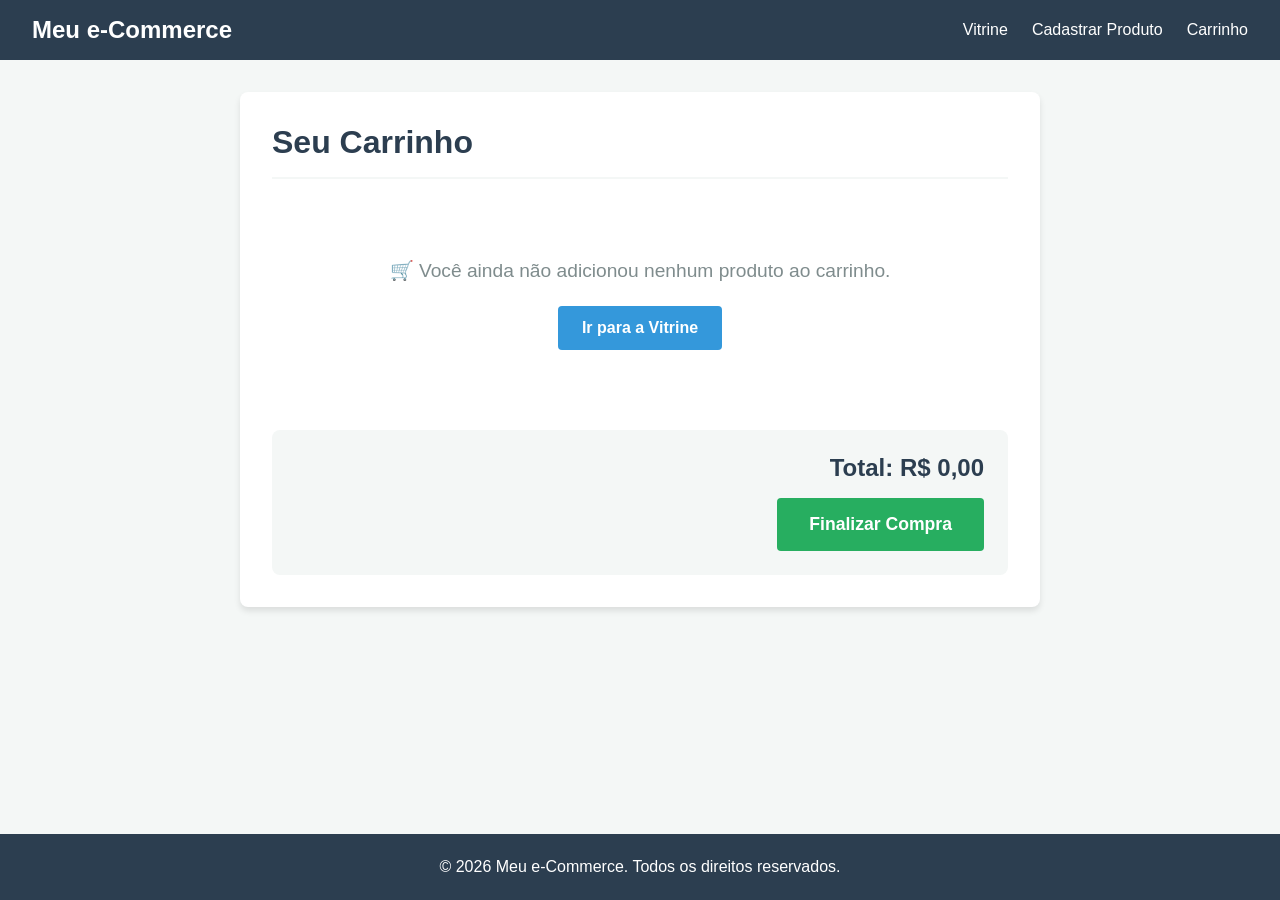
==== REA-Conteudo/codigo-ecommerce/carrinho/index.html @ d764ec49 "feat: mensagem de carrinho vazio" ====
<!DOCTYPE html>
<html lang="pt-BR">
<head>
    <meta charset="UTF-8">
    <meta name="viewport" content="width=device-width, initial-scale=1.0">
    <title>Carrinho</title>
    <link rel="stylesheet" href="../global.css">
    <link rel="stylesheet" href="style.css">
</head>
<body>
    <header>
        <div class="logo">Meu e-Commerce</div>
        <nav>
            <ul>
                <li><a href="../vitrine/">Vitrine</a></li>
                <li><a href="../formulario/">Cadastrar Produto</a></li>
                <li><a href="#">Carrinho</a></li>
            </ul>
        </nav>
    </header>

    <main>
        <div class="carrinho-container">
            <h1>Seu Carrinho</h1>
            
            <div class="itens-carrinho" id="listaCarrinho">
                
                <div id="mensagemVazia" class="carrinho-vazio">
                    <p>🛒 Você ainda não adicionou nenhum produto ao carrinho.</p>
                    <a href="../vitrine/" class="btn-voltar">Ir para a Vitrine</a>
                </div>

            </div>

            <div class="resumo-carrinho" id="resumoCarrinho">
                <h2>Total: <span id="valorTotal">R$ 0,00</span></h2>
                <button class="btn-finalizar">Finalizar Compra</button>
            </div>
        </div>
    </main>

    <footer>
        <p>&copy; 2026 Meu e-Commerce. Todos os direitos reservados.</p>
    </footer>
    <script src="script.js"></script>
</body>
</html>
---- REA-Conteudo/codigo-ecommerce/global.css ----
:root {
    --cor-primaria: #2c3e50;
    --cor-secundaria: #3498db;
    --cor-fundo: #f4f7f6;
    --cor-texto: #333;
}

* {
    margin: 0;
    padding: 0;
    box-sizing: border-box;
}

body {
    font-family: Arial, sans-serif;
    background-color: var(--cor-fundo);
    color: var(--cor-texto);
    display: flex;
    flex-direction: column;
    min-height: 100vh;
}

main {
    flex: 1;
    padding: 2rem;
}

header {
    background-color: var(--cor-primaria);
    color: white;
    padding: 1rem 2rem;
    display: flex;
    justify-content: space-between;
    align-items: center;
}

header .logo {
    font-size: 1.5rem;
    font-weight: bold;
}

header nav ul {
    list-style: none;
    display: flex;
    gap: 1.5rem;
}

header nav ul li a {
    color: white;
    text-decoration: none;
    transition: color 0.3s;
}

header nav ul li a:hover {
    color: var(--cor-secundaria);
}

footer {
    background-color: var(--cor-primaria);
    color: white;
    text-align: center;
    padding: 1.5rem;
    margin-top: auto;
}
---- REA-Conteudo/codigo-ecommerce/carrinho/style.css ----
.carrinho-container {
    max-width: 800px;
    margin: 0 auto;
    background-color: white;
    padding: 2rem;
    border-radius: 8px;
    box-shadow: 0 4px 6px rgba(0, 0, 0, 0.1);
}

.carrinho-container h1 {
    margin-bottom: 2rem;
    color: var(--cor-primaria);
    border-bottom: 2px solid var(--cor-fundo);
    padding-bottom: 1rem;
}

.itens-carrinho {
    display: flex;
    flex-direction: column;
    gap: 1.5rem;
    margin-bottom: 2rem;
}

.item {
    display: flex;
    align-items: center;
    justify-content: space-between;
    padding-bottom: 1.5rem;
    border-bottom: 1px solid #eee;
}

.item img {
    width: 80px;
    height: 80px;
    object-fit: cover;
    border-radius: 4px;
}

.item-info {
    flex: 1;
    padding: 0 1.5rem;
}

.item-info h3 {
    font-size: 1.1rem;
    margin-bottom: 0.5rem;
}

.item-info .preco {
    font-weight: bold;
    color: var(--cor-secundaria);
}

.item-acoes {
    display: flex;
    align-items: center;
    gap: 1rem;
}

.qtd-input {
    width: 60px;
    padding: 0.5rem;
    border: 1px solid #ccc;
    border-radius: 4px;
    text-align: center;
}

.btn-remover {
    background-color: #e74c3c;
    color: white;
    border: none;
    padding: 0.5rem 1rem;
    border-radius: 4px;
    cursor: pointer;
    transition: background-color 0.3s;
}

.btn-remover:hover {
    background-color: #c0392b;
}

.resumo-carrinho {
    text-align: right;
    background-color: var(--cor-fundo);
    padding: 1.5rem;
    border-radius: 8px;
}

.resumo-carrinho h2 {
    margin-bottom: 1rem;
    color: var(--cor-primaria);
}

.btn-finalizar {
    background-color: #27ae60;
    color: white;
    border: none;
    padding: 1rem 2rem;
    border-radius: 4px;
    font-size: 1.1rem;
    font-weight: bold;
    cursor: pointer;
    transition: background-color 0.3s;
}

.btn-finalizar:hover {
    background-color: #219653;
}

.carrinho-vazio {
    text-align: center;
    padding: 3rem 1rem;
    color: #7f8c8d;
}

.carrinho-vazio p {
    font-size: 1.2rem;
    margin-bottom: 1.5rem;
}

.btn-voltar {
    display: inline-block;
    background-color: var(--cor-secundaria);
    color: white;
    text-decoration: none;
    padding: 0.8rem 1.5rem;
    border-radius: 4px;
    font-weight: bold;
    transition: background-color 0.3s;
}

.btn-voltar:hover {
    background-color: #2980b9;
}
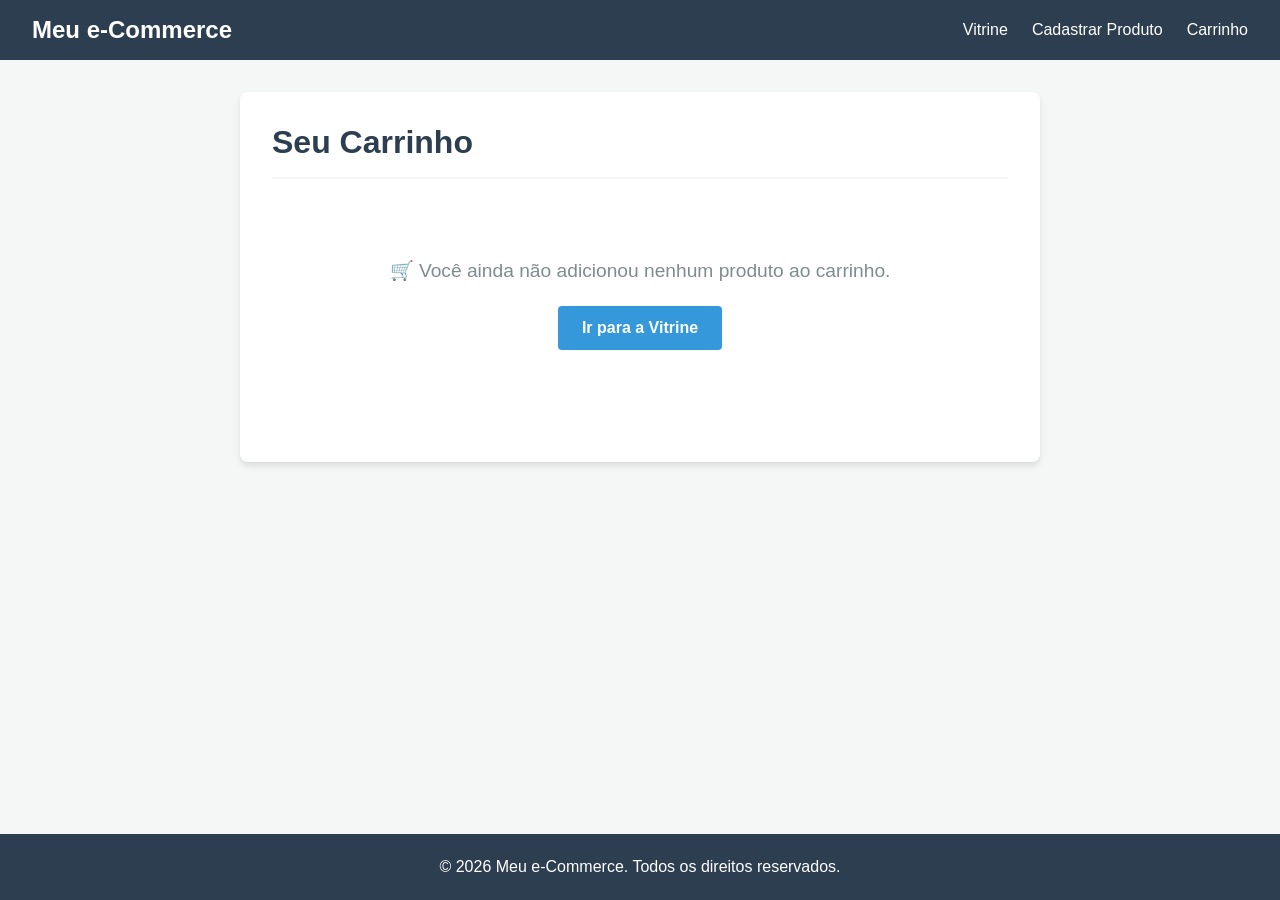
==== commit 8507624b: "feat: renderização do carrinho na tela + mudança minima na lógica de oculto" ====
--- a/REA-Conteudo/codigo-ecommerce/carrinho/index.html
+++ b/REA-Conteudo/codigo-ecommerce/carrinho/index.html
@@ -23,17 +23,17 @@
         <div class="carrinho-container">
             <h1>Seu Carrinho</h1>
             
-            <div class="itens-carrinho" id="listaCarrinho">
+            <div class="itens-carrinho">
                 
-                <div id="mensagemVazia" class="carrinho-vazio">
+                <div class="carrinho-vazio oculto">
                     <p>🛒 Você ainda não adicionou nenhum produto ao carrinho.</p>
                     <a href="../vitrine/" class="btn-voltar">Ir para a Vitrine</a>
                 </div>
 
             </div>
 
-            <div class="resumo-carrinho" id="resumoCarrinho">
-                <h2>Total: <span id="valorTotal">R$ 0,00</span></h2>
+            <div class="resumo-carrinho oculto">
+                <h2>Total: <span class="valor-total">R$ 0,00</span></h2>
                 <button class="btn-finalizar">Finalizar Compra</button>
             </div>
         </div>
--- a/REA-Conteudo/codigo-ecommerce/global.css
+++ b/REA-Conteudo/codigo-ecommerce/global.css
@@ -61,4 +61,8 @@
     text-align: center;
     padding: 1.5rem;
     margin-top: auto;
+}
+
+.oculto {
+    display: none !important;
 }
--- a/REA-Conteudo/codigo-ecommerce/carrinho/style.css
+++ b/REA-Conteudo/codigo-ecommerce/carrinho/style.css
@@ -24,16 +24,34 @@
 .item {
     display: flex;
     align-items: center;
-    justify-content: space-between;
+    gap: 1.5rem;
     padding-bottom: 1.5rem;
     border-bottom: 1px solid #eee;
 }
 
 .item img {
-    width: 80px;
-    height: 80px;
+    width: 100px;
+    height: 100px;
     object-fit: cover;
-    border-radius: 4px;
+    border-radius: 8px;
+}
+
+.item-detalhes {
+    flex: 1; 
+    display: flex;
+    flex-direction: column;
+    gap: 0.5rem;
+}
+
+.item-detalhes h3 {
+    font-size: 1.1rem;
+    color: var(--cor-primaria);
+    margin: 0;
+}
+
+.preco-unitario {
+    color: #7f8c8d;
+    font-size: 0.95rem;
 }
 
 .item-info {
@@ -55,6 +73,7 @@
     display: flex;
     align-items: center;
     gap: 1rem;
+    margin-top: 0.5rem;
 }
 
 .qtd-input {
@@ -66,17 +85,27 @@
 }
 
 .btn-remover {
-    background-color: #e74c3c;
-    color: white;
+    background: none;
+    color: #e74c3c;
     border: none;
-    padding: 0.5rem 1rem;
-    border-radius: 4px;
+    font-size: 0.9rem;
+    font-weight: bold;
     cursor: pointer;
-    transition: background-color 0.3s;
 }
 
 .btn-remover:hover {
-    background-color: #c0392b;
+    color: #c0392b;
+}
+
+.item-total {
+    text-align: right;
+    min-width: 120px;
+}
+
+.preco-subtotal {
+    font-size: 1.4rem;
+    font-weight: bold;
+    color: var(--cor-secundaria);
 }
 
 .resumo-carrinho {
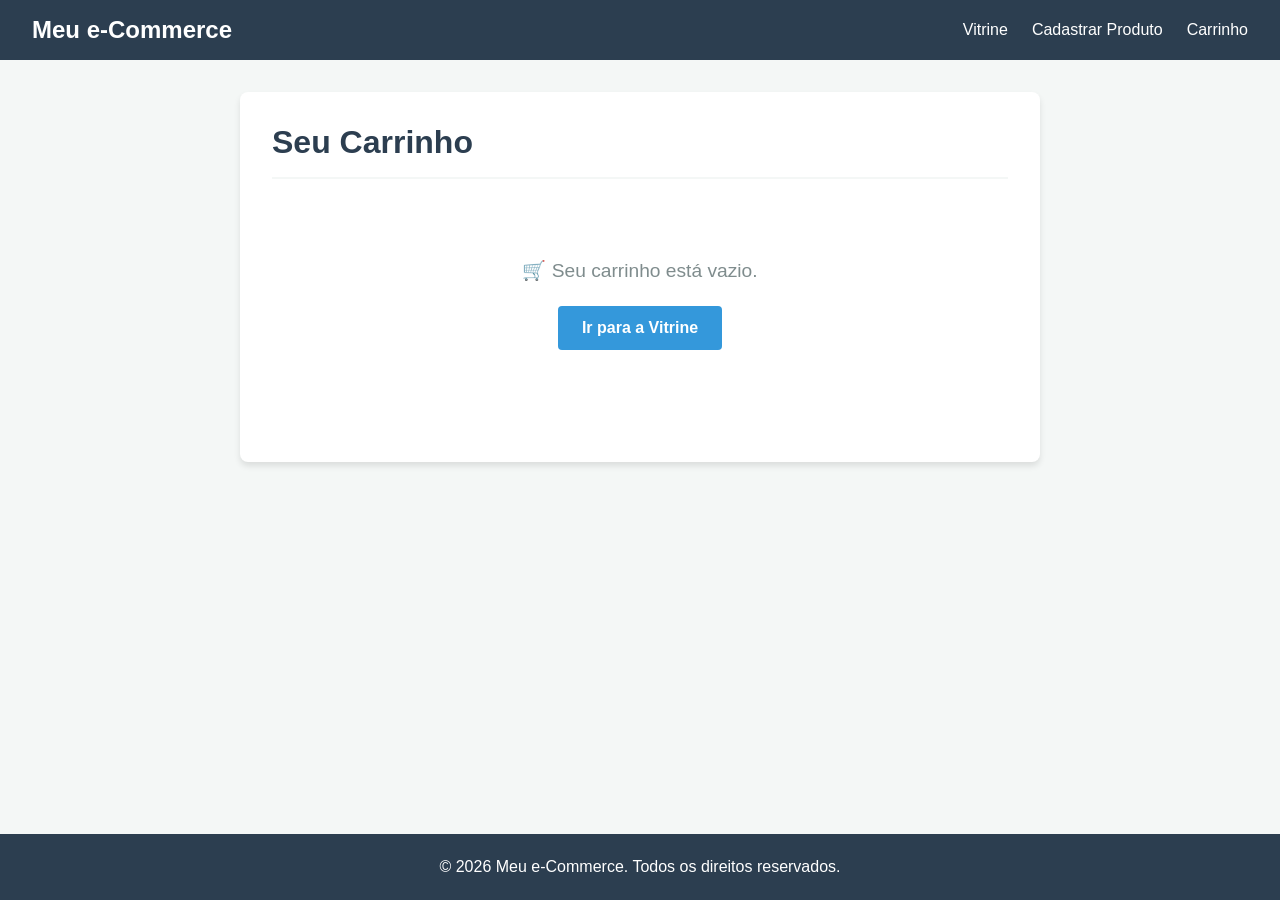
==== commit f1f5405e: "feat: função de finalizar compra, pegando os produtos do carrinho e abrindo link para enviar mensage" ====
--- a/REA-Conteudo/codigo-ecommerce/carrinho/index.html
+++ b/REA-Conteudo/codigo-ecommerce/carrinho/index.html
@@ -26,7 +26,7 @@
             <div class="itens-carrinho">
                 
                 <div class="carrinho-vazio oculto">
-                    <p>🛒 Você ainda não adicionou nenhum produto ao carrinho.</p>
+                    <p>🛒 Seu carrinho está vazio.</p>
                     <a href="../vitrine/" class="btn-voltar">Ir para a Vitrine</a>
                 </div>
 
@@ -34,7 +34,7 @@
 
             <div class="resumo-carrinho oculto">
                 <h2>Total: <span class="valor-total">R$ 0,00</span></h2>
-                <button class="btn-finalizar">Finalizar Compra</button>
+                <button onclick="finalizarCompra()" class="btn-finalizar">Finalizar Compra</button>
             </div>
         </div>
     </main>
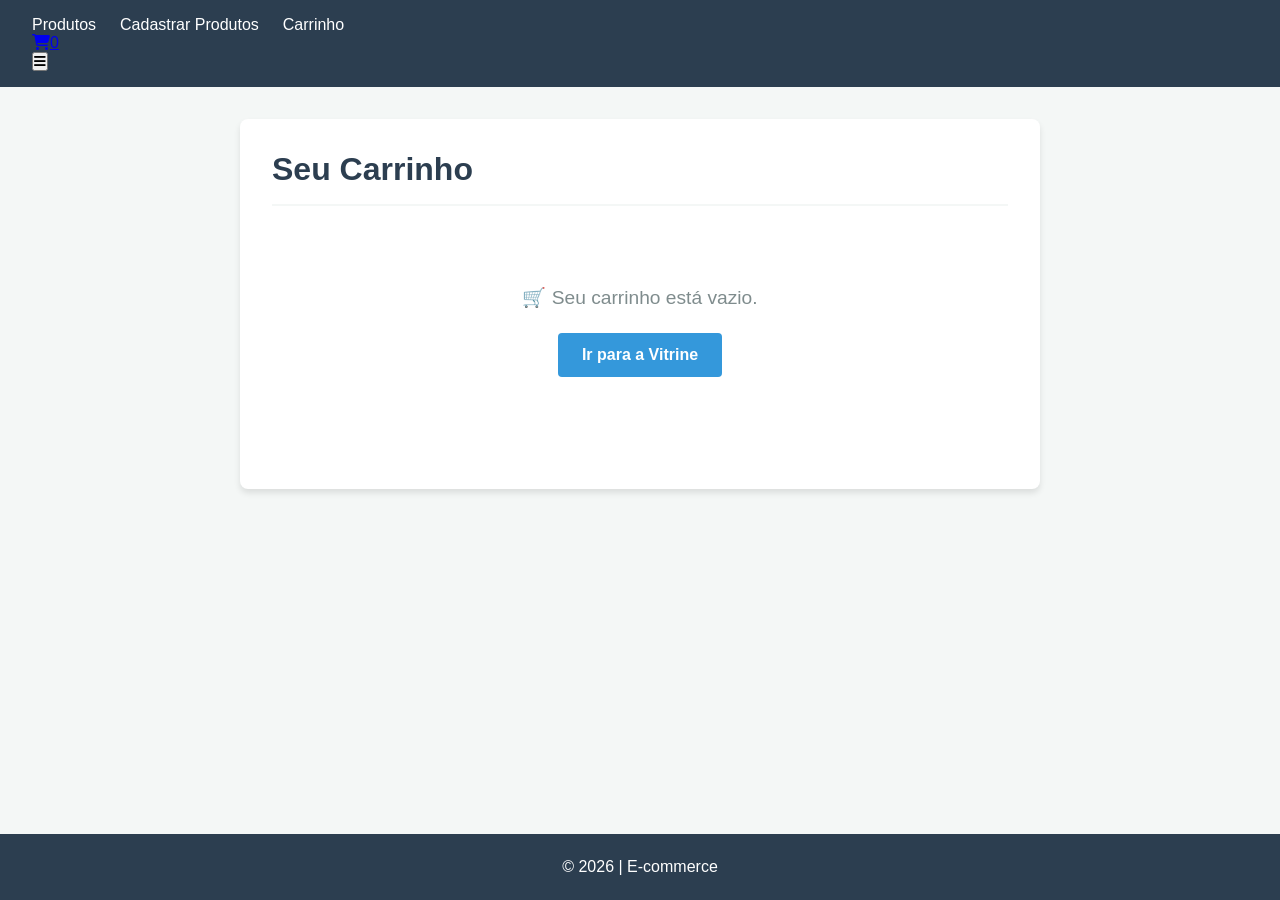
==== commit b2de272b: "refactor: padronização dos headers e footers das páginas" ====
--- a/REA-Conteudo/codigo-ecommerce/carrinho/index.html
+++ b/REA-Conteudo/codigo-ecommerce/carrinho/index.html
@@ -1,22 +1,32 @@
 <!DOCTYPE html>
 <html lang="pt-BR">
+
 <head>
     <meta charset="UTF-8">
     <meta name="viewport" content="width=device-width, initial-scale=1.0">
     <title>Carrinho</title>
     <link rel="stylesheet" href="../global.css">
     <link rel="stylesheet" href="style.css">
+    <link rel="stylesheet" href="https://cdnjs.cloudflare.com/ajax/libs/font-awesome/6.4.0/css/all.min.css">
+    <link href="https://fonts.googleapis.com/css2?family=Inter:wght@300;400;500;600;700&display=swap" rel="stylesheet">
 </head>
+
 <body>
     <header>
-        <div class="logo">Meu e-Commerce</div>
+    <div class="header-container">
         <nav>
-            <ul>
-                <li><a href="../vitrine/">Vitrine</a></li>
-                <li><a href="../formulario/">Cadastrar Produto</a></li>
-                <li><a href="#">Carrinho</a></li>
+        <ul class="nav-menu">
+          <li class="nav-item"><a href="../vitrine/" class="nav-link">Produtos</a>
+          <li class="nav-item"><a href="../formulario/" class="nav-link">Cadastrar Produtos</a>
+          <li class="nav-item"><a href="#" class="nav-link">Carrinho</a>
+          </li>
             </ul>
         </nav>
+      <div class="header-actions">
+        <a href="#" class="icon-btn"><i class="fa-solid fa-cart-shopping"></i><span class="cart-count">0</span></a>
+      </div>
+      <button class="mobile-menu-btn"><i class="fa-solid fa-bars"></i></button>
+    </div>
     </header>
 
     <main>
@@ -30,6 +40,22 @@
                     <a href="../vitrine/" class="btn-voltar">Ir para a Vitrine</a>
                 </div>
 
+                <!-- EXEMPLO PARA A AULA DE HTML, CSS, acho que dá pra remover na de js pra colocar os itens conforme estão no localStorage -->
+                <!-- <div class="item">
+                    <img src="https://images.kabum.com.br/produtos/fotos/sync_mirakl/400945/xlarge/SSD-Kingston-Nv2-500GB-M-2-2280-NVME-PCIE-4-0-X4-Leitura-3500MB-s-E-Grava-o-2100MB-s-Preto-Snv2s-500g_1777055952.jpg" alt="SSD-Kingston-Nv2-500GB-M-2">
+                    <div class="item-detalhes"">
+                <h3>SSD Kingston Nv2 500GB, M.2 2280, NVME PCIE 4.0 X4, Leitura 3500MB/s E Gravação 2100MB/s, Preto - Snv2s/500g</h3>
+                <p class=" preco-unitario">R$ 707,85</p>
+                        <div class="item-acoes">
+                            <input type="number" value='1' min="1" class="qtd-input">
+                            <button class="btn-remover">Excluir</button>
+                        </div>
+                    </div>
+                    <div class="item-total">
+                        <p class="preco-subtotal">R$ 707,85</p>
+                    </div>
+                </div> -->
+
             </div>
 
             <div class="resumo-carrinho oculto">
@@ -40,8 +66,9 @@
     </main>
 
     <footer>
-        <p>&copy; 2026 Meu e-Commerce. Todos os direitos reservados.</p>
+        <p>&copy; 2026 | E-commerce</p>
     </footer>
     <script src="script.js"></script>
 </body>
+
 </html>
--- a/REA-Conteudo/codigo-ecommerce/carrinho/style.css
+++ b/REA-Conteudo/codigo-ecommerce/carrinho/style.css
@@ -31,7 +31,7 @@
 
 .item img {
     width: 100px;
-    height: 100px;
+    max-height: 100px;
     object-fit: cover;
     border-radius: 8px;
 }
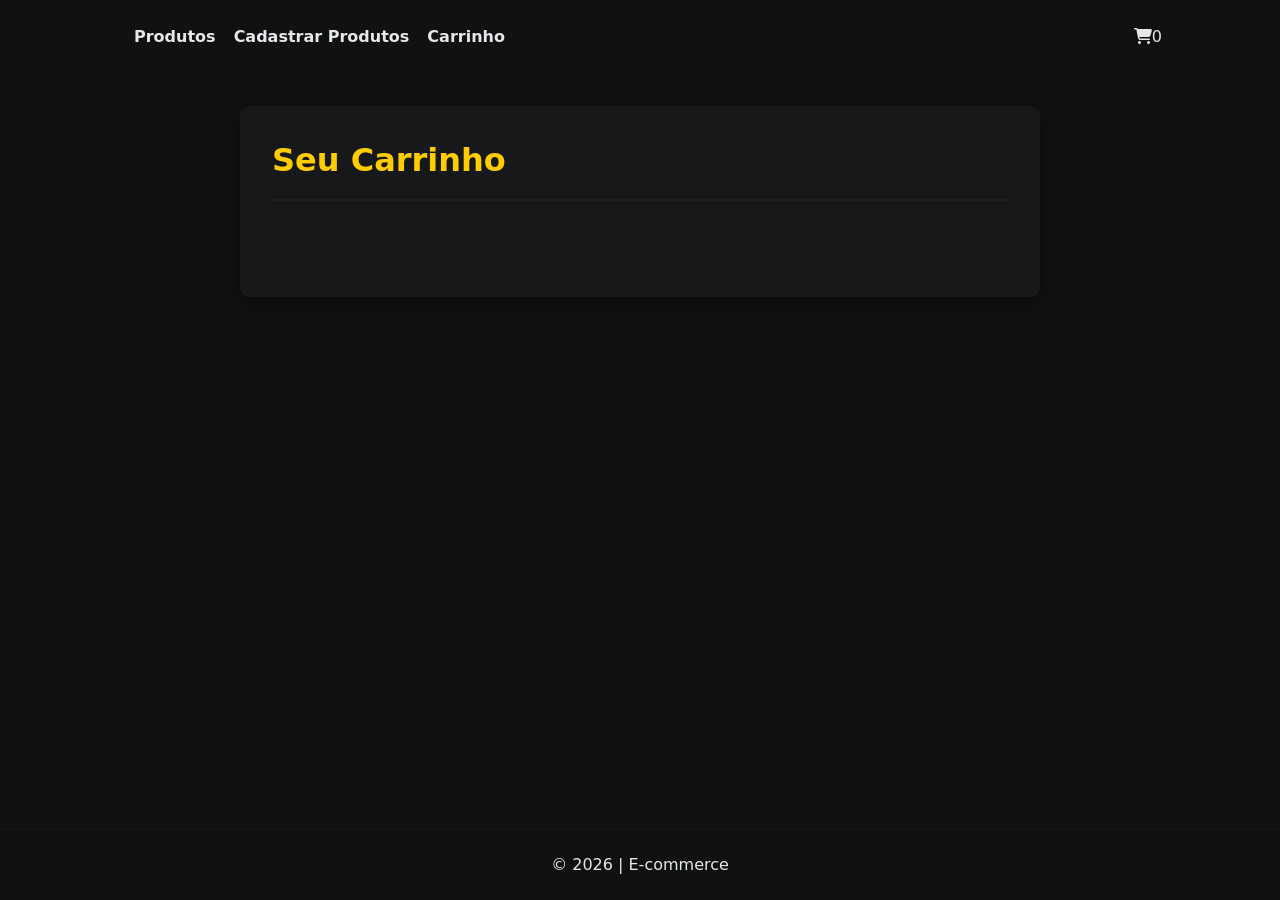
==== commit eae8d7bf: "style: definição de tab dos arquivos como 2 espaços + uso da opção de formatar documento do vscode" ====
--- a/REA-Conteudo/codigo-ecommerce/carrinho/index.html
+++ b/REA-Conteudo/codigo-ecommerce/carrinho/index.html
@@ -2,46 +2,45 @@
 <html lang="pt-BR">
 
 <head>
-    <meta charset="UTF-8">
-    <meta name="viewport" content="width=device-width, initial-scale=1.0">
-    <title>Carrinho</title>
-    <link rel="stylesheet" href="../global.css">
-    <link rel="stylesheet" href="style.css">
-    <link rel="stylesheet" href="https://cdnjs.cloudflare.com/ajax/libs/font-awesome/6.4.0/css/all.min.css">
-    <link href="https://fonts.googleapis.com/css2?family=Inter:wght@300;400;500;600;700&display=swap" rel="stylesheet">
+  <meta charset="UTF-8">
+  <meta name="viewport" content="width=device-width, initial-scale=1.0">
+  <title>Carrinho</title>
+  <link rel="stylesheet" href="../global.css">
+  <link rel="stylesheet" href="style.css">
+  <link rel="stylesheet" href="https://cdnjs.cloudflare.com/ajax/libs/font-awesome/6.4.0/css/all.min.css">
+  <link href="https://fonts.googleapis.com/css2?family=Inter:wght@300;400;500;600;700&display=swap" rel="stylesheet">
 </head>
 
 <body>
-    <header>
+  <header>
     <div class="header-container">
-        <nav>
+      <nav>
         <ul class="nav-menu">
-          <li class="nav-item"><a href="../vitrine/" class="nav-link">Produtos</a>
-          <li class="nav-item"><a href="../formulario/" class="nav-link">Cadastrar Produtos</a>
-          <li class="nav-item"><a href="#" class="nav-link">Carrinho</a>
-          </li>
-            </ul>
-        </nav>
+          <li class="nav-item"><a href="../vitrine/" class="nav-link">Produtos</a></li>
+          <li class="nav-item"><a href="../formulario/" class="nav-link">Cadastrar Produtos</a></li>
+          <li class="nav-item"><a href="#" class="nav-link">Carrinho</a></li>
+        </ul>
+      </nav>
       <div class="header-actions">
         <a href="#" class="icon-btn"><i class="fa-solid fa-cart-shopping"></i><span class="cart-count">0</span></a>
       </div>
       <button class="mobile-menu-btn"><i class="fa-solid fa-bars"></i></button>
     </div>
-    </header>
+  </header>
 
-    <main>
-        <div class="carrinho-container">
-            <h1>Seu Carrinho</h1>
-            
-            <div class="itens-carrinho">
-                
-                <div class="carrinho-vazio oculto">
-                    <p>🛒 Seu carrinho está vazio.</p>
-                    <a href="../vitrine/" class="btn-voltar">Ir para a Vitrine</a>
-                </div>
+  <main>
+    <div class="carrinho-container">
+      <h1>Seu Carrinho</h1>
 
-                <!-- EXEMPLO PARA A AULA DE HTML, CSS, acho que dá pra remover na de js pra colocar os itens conforme estão no localStorage -->
-                <!-- <div class="item">
+      <div class="itens-carrinho">
+
+        <div class="carrinho-vazio oculto">
+          <p>🛒 Seu carrinho está vazio.</p>
+          <a href="../vitrine/" class="btn-voltar">Ir para a Vitrine</a>
+        </div>
+
+        <!-- EXEMPLO PARA A AULA DE HTML, CSS, acho que dá pra remover na de js pra colocar os itens conforme estão no localStorage -->
+        <!-- <div class="item">
                     <img src="https://images.kabum.com.br/produtos/fotos/sync_mirakl/400945/xlarge/SSD-Kingston-Nv2-500GB-M-2-2280-NVME-PCIE-4-0-X4-Leitura-3500MB-s-E-Grava-o-2100MB-s-Preto-Snv2s-500g_1777055952.jpg" alt="SSD-Kingston-Nv2-500GB-M-2">
                     <div class="item-detalhes"">
                 <h3>SSD Kingston Nv2 500GB, M.2 2280, NVME PCIE 4.0 X4, Leitura 3500MB/s E Gravação 2100MB/s, Preto - Snv2s/500g</h3>
@@ -56,19 +55,19 @@
                     </div>
                 </div> -->
 
-            </div>
+      </div>
 
-            <div class="resumo-carrinho oculto">
-                <h2>Total: <span class="valor-total">R$ 0,00</span></h2>
-                <button onclick="finalizarCompra()" class="btn-finalizar">Finalizar Compra</button>
-            </div>
-        </div>
-    </main>
+      <div class="resumo-carrinho oculto">
+        <h2>Total: <span class="valor-total">R$ 0,00</span></h2>
+        <button onclick="finalizarCompra()" class="btn-finalizar">Finalizar Compra</button>
+      </div>
+    </div>
+  </main>
 
-    <footer>
-        <p>&copy; 2026 | E-commerce</p>
-    </footer>
-    <script src="script.js"></script>
+  <footer>
+    <p>&copy; 2026 | E-commerce</p>
+  </footer>
+  <script src="script.js"></script>
 </body>
 
 </html>
--- a/REA-Conteudo/codigo-ecommerce/global.css
+++ b/REA-Conteudo/codigo-ecommerce/global.css
@@ -1,68 +1,177 @@
 :root {
-    --cor-primaria: #2c3e50;
-    --cor-secundaria: #3498db;
-    --cor-fundo: #f4f7f6;
-    --cor-texto: #333;
+  --bg: #0f1113;
+  --surface: #17181a;
+  --accent: #ffcc00;
+  --muted: #9aa0a6;
+  --text: #e6e7e8;
+  --radius: 10px;
+  --container: 1100px;
+  --gap: 24px;
+  --transition: 200ms ease;
+  --font: 'Inter', system-ui, -apple-system, 'Segoe UI', Roboto, 'Helvetica Neue', Arial;
 }
 
 * {
-    margin: 0;
-    padding: 0;
-    box-sizing: border-box;
+  margin: 0;
+  padding: 0;
+  box-sizing: border-box;
+}
+
+html, body {
+  height: 100%;
 }
 
 body {
-    font-family: Arial, sans-serif;
-    background-color: var(--cor-fundo);
-    color: var(--cor-texto);
-    display: flex;
-    flex-direction: column;
-    min-height: 100vh;
+  background: var(--bg);
+  color: var(--text);
+  font-family: var(--font);
+  -webkit-font-smoothing: antialiased;
+  -moz-osx-font-smoothing: grayscale;
+  line-height: 1.4;
+  display: flex;
+  flex-direction: column;
+}
+
+a {
+  color: inherit;
+  text-decoration: none;
+  font-family: inherit;
+}
+
+button {
+  font-family: inherit;
+  cursor: pointer;
 }
 
 main {
-    flex: 1;
-    padding: 2rem;
+  flex: 1;
+  padding: 2rem;
 }
 
 header {
-    background-color: var(--cor-primaria);
-    color: white;
-    padding: 1rem 2rem;
-    display: flex;
-    justify-content: space-between;
-    align-items: center;
+  background: transparent;
+  padding: 18px 0;
 }
 
-header .logo {
-    font-size: 1.5rem;
-    font-weight: bold;
+.header-container {
+  max-width: var(--container);
+  margin: 0 auto;
+  padding: 0 20px;
+  display: flex;
+  align-items: center;
+  justify-content: space-between;
+  gap: 16px;
 }
 
-header nav ul {
-    list-style: none;
-    display: flex;
-    gap: 1.5rem;
+nav {
+  flex: 1;
+  margin-left: 24px;
 }
 
-header nav ul li a {
-    color: white;
-    text-decoration: none;
-    transition: color 0.3s;
+.nav-menu {
+  list-style: none;
+  display: flex;
+  gap: 18px;
+  align-items: center;
 }
 
-header nav ul li a:hover {
-    color: var(--cor-secundaria);
+.nav-link {
+  font-weight: 600;
+  transition: color var(--transition);
+}
+
+.nav-link:hover {
+  color: var(--accent);
+}
+
+.header-actions {
+  display: flex;
+  align-items: center;
+  gap: 8px;
+}
+
+.search-bar {
+  display: flex;
+  align-items: center;
+  background: var(--surface);
+  padding: 6px 8px;
+  border-radius: 8px;
+}
+
+.search-bar input {
+  border: 0;
+  background: transparent;
+  color: var(--text);
+  outline: none;
+  width: 180px;
+}
+
+.icon-btn {
+  background: transparent;
+  border: 0;
+  padding: 8px;
+  border-radius: 8px;
+  transition: background var(--transition);
+}
+
+.icon-btn:hover {
+  background: rgba(255,255,255,0.03);
+}
+
+.mobile-menu-btn {
+  display: none;
+  background: transparent;
+  border: 0;
+  color: var(--text);
+  font-size: 1.5rem;
 }
 
 footer {
-    background-color: var(--cor-primaria);
-    color: white;
-    text-align: center;
-    padding: 1.5rem;
-    margin-top: auto;
+  padding: 24px 0;
+  border-top: 1px solid rgba(255,255,255,0.03);
+  margin-top: auto;
+  text-align: center;
+}
+
+.footer-content {
+  color: var(--muted);
+  font-size: 0.9rem;
+}
+
+.toast {
+  position: fixed;
+  bottom: 20px;
+  right: 20px;
+  background-color: #27ae60;
+  color: white;
+  padding: 1rem 2rem;
+  border-radius: var(--radius);
+  box-shadow: 0 6px 18px rgba(0, 0, 0, 0.45);
+  font-weight: bold;
+  opacity: 0;
+  transform: translateY(20px);
+  transition: opacity 0.3s ease, transform 0.3s ease;
+  pointer-events: none;
+  z-index: 9999;
+}
+
+.toast.mostrar {
+  opacity: 1;
+  transform: translateY(0);
 }
 
 .oculto {
-    display: none !important;
+  display: none !important;
+}
+
+@media (max-width: 700px) {
+  .search-bar input {
+    width: 100px;
+  }
+  .nav-menu {
+    display: none;
+  }
+  .mobile-menu-btn {
+    display: inline-block;
+  }
 }
--- a/REA-Conteudo/codigo-ecommerce/carrinho/style.css
+++ b/REA-Conteudo/codigo-ecommerce/carrinho/style.css
@@ -1,163 +1,159 @@
 .carrinho-container {
-    max-width: 800px;
-    margin: 0 auto;
-    background-color: white;
-    padding: 2rem;
-    border-radius: 8px;
-    box-shadow: 0 4px 6px rgba(0, 0, 0, 0.1);
+  max-width: 800px;
+  margin: 0 auto;
+  background-color: var(--surface);
+  padding: 2rem;
+  border-radius: var(--radius);
+  box-shadow: 0 6px 18px rgba(0, 0, 0, 0.45);
 }
 
 .carrinho-container h1 {
-    margin-bottom: 2rem;
-    color: var(--cor-primaria);
-    border-bottom: 2px solid var(--cor-fundo);
-    padding-bottom: 1rem;
+  margin-bottom: 2rem;
+  color: var(--accent);
+  border-bottom: 2px solid rgba(255, 255, 255, 0.03);
+  padding-bottom: 1rem;
 }
 
 .itens-carrinho {
-    display: flex;
-    flex-direction: column;
-    gap: 1.5rem;
-    margin-bottom: 2rem;
+  display: flex;
+  flex-direction: column;
+  gap: 1.5rem;
+  margin-bottom: 2rem;
 }
 
 .item {
-    display: flex;
-    align-items: center;
-    gap: 1.5rem;
-    padding-bottom: 1.5rem;
-    border-bottom: 1px solid #eee;
+  display: flex;
+  align-items: center;
+  gap: 1.5rem;
+  padding-bottom: 1.5rem;
+  border-bottom: 1px solid rgba(255, 255, 255, 0.03);
 }
 
 .item img {
-    width: 100px;
-    max-height: 100px;
-    object-fit: cover;
-    border-radius: 8px;
+  width: 100px;
+  max-height: 100px;
+  object-fit: cover;
+  border-radius: 8px;
 }
 
 .item-detalhes {
-    flex: 1; 
-    display: flex;
-    flex-direction: column;
-    gap: 0.5rem;
+  flex: 1;
+  display: flex;
+  flex-direction: column;
+  gap: 0.5rem;
 }
 
 .item-detalhes h3 {
-    font-size: 1.1rem;
-    color: var(--cor-primaria);
-    margin: 0;
+  font-size: 1.1rem;
+  color: var(--text);
+  margin: 0;
 }
 
 .preco-unitario {
-    color: #7f8c8d;
-    font-size: 0.95rem;
-}
-
-.item-info {
-    flex: 1;
-    padding: 0 1.5rem;
-}
-
-.item-info h3 {
-    font-size: 1.1rem;
-    margin-bottom: 0.5rem;
-}
-
-.item-info .preco {
-    font-weight: bold;
-    color: var(--cor-secundaria);
+  color: var(--muted);
+  font-size: 0.95rem;
 }
 
 .item-acoes {
-    display: flex;
-    align-items: center;
-    gap: 1rem;
-    margin-top: 0.5rem;
+  display: flex;
+  align-items: center;
+  gap: 1rem;
+  margin-top: 0.5rem;
 }
 
 .qtd-input {
-    width: 60px;
-    padding: 0.5rem;
-    border: 1px solid #ccc;
-    border-radius: 4px;
-    text-align: center;
+  width: 60px;
+  padding: 0.5rem;
+  background-color: var(--bg);
+  color: var(--text);
+  border: 1px solid rgba(255, 255, 255, 0.1);
+  border-radius: 8px;
+  text-align: center;
+  font-family: inherit;
+}
+
+.qtd-input:focus {
+  outline: none;
+  border-color: var(--accent);
 }
 
 .btn-remover {
-    background: none;
-    color: #e74c3c;
-    border: none;
-    font-size: 0.9rem;
-    font-weight: bold;
-    cursor: pointer;
+  background: none;
+  color: #e74c3c;
+  border: none;
+  font-size: 0.9rem;
+  font-weight: bold;
 }
 
 .btn-remover:hover {
-    color: #c0392b;
+  color: #c0392b;
 }
 
 .item-total {
-    text-align: right;
-    min-width: 120px;
+  text-align: right;
+  min-width: 120px;
 }
 
 .preco-subtotal {
-    font-size: 1.4rem;
-    font-weight: bold;
-    color: var(--cor-secundaria);
+  font-size: 1.4rem;
+  font-weight: bold;
+  color: var(--accent);
 }
 
 .resumo-carrinho {
-    text-align: right;
-    background-color: var(--cor-fundo);
-    padding: 1.5rem;
-    border-radius: 8px;
+  text-align: right;
+  background-color: var(--bg);
+  padding: 1.5rem;
+  border-radius: var(--radius);
 }
 
 .resumo-carrinho h2 {
-    margin-bottom: 1rem;
-    color: var(--cor-primaria);
+  margin-bottom: 1rem;
+  color: var(--text);
+}
+
+.valor-total {
+  color: var(--accent);
 }
 
 .btn-finalizar {
-    background-color: #27ae60;
-    color: white;
-    border: none;
-    padding: 1rem 2rem;
-    border-radius: 4px;
-    font-size: 1.1rem;
-    font-weight: bold;
-    cursor: pointer;
-    transition: background-color 0.3s;
+  background-color: #27ae60;
+  color: white;
+  border: none;
+  padding: 1rem 2rem;
+  border-radius: 8px;
+  font-size: 1.1rem;
+  font-weight: bold;
+  transition: all var(--transition);
 }
 
 .btn-finalizar:hover {
-    background-color: #219653;
+  background-color: #219653;
+  transform: translateY(-3px);
 }
 
 .carrinho-vazio {
-    text-align: center;
-    padding: 3rem 1rem;
-    color: #7f8c8d;
+  text-align: center;
+  padding: 3rem 1rem;
+  color: var(--muted);
 }
 
 .carrinho-vazio p {
-    font-size: 1.2rem;
-    margin-bottom: 1.5rem;
+  font-size: 1.2rem;
+  margin-bottom: 1.5rem;
 }
 
 .btn-voltar {
-    display: inline-block;
-    background-color: var(--cor-secundaria);
-    color: white;
-    text-decoration: none;
-    padding: 0.8rem 1.5rem;
-    border-radius: 4px;
-    font-weight: bold;
-    transition: background-color 0.3s;
+  display: inline-block;
+  background-color: var(--accent);
+  color: #111;
+  padding: 0.8rem 1.5rem;
+  border-radius: 8px;
+  font-weight: bold;
+  transition: all var(--transition);
 }
 
 .btn-voltar:hover {
-    background-color: #2980b9;
+  transform: translateY(-3px);
+  box-shadow: 0 8px 20px rgba(255, 204, 0, 0.12);
 }
